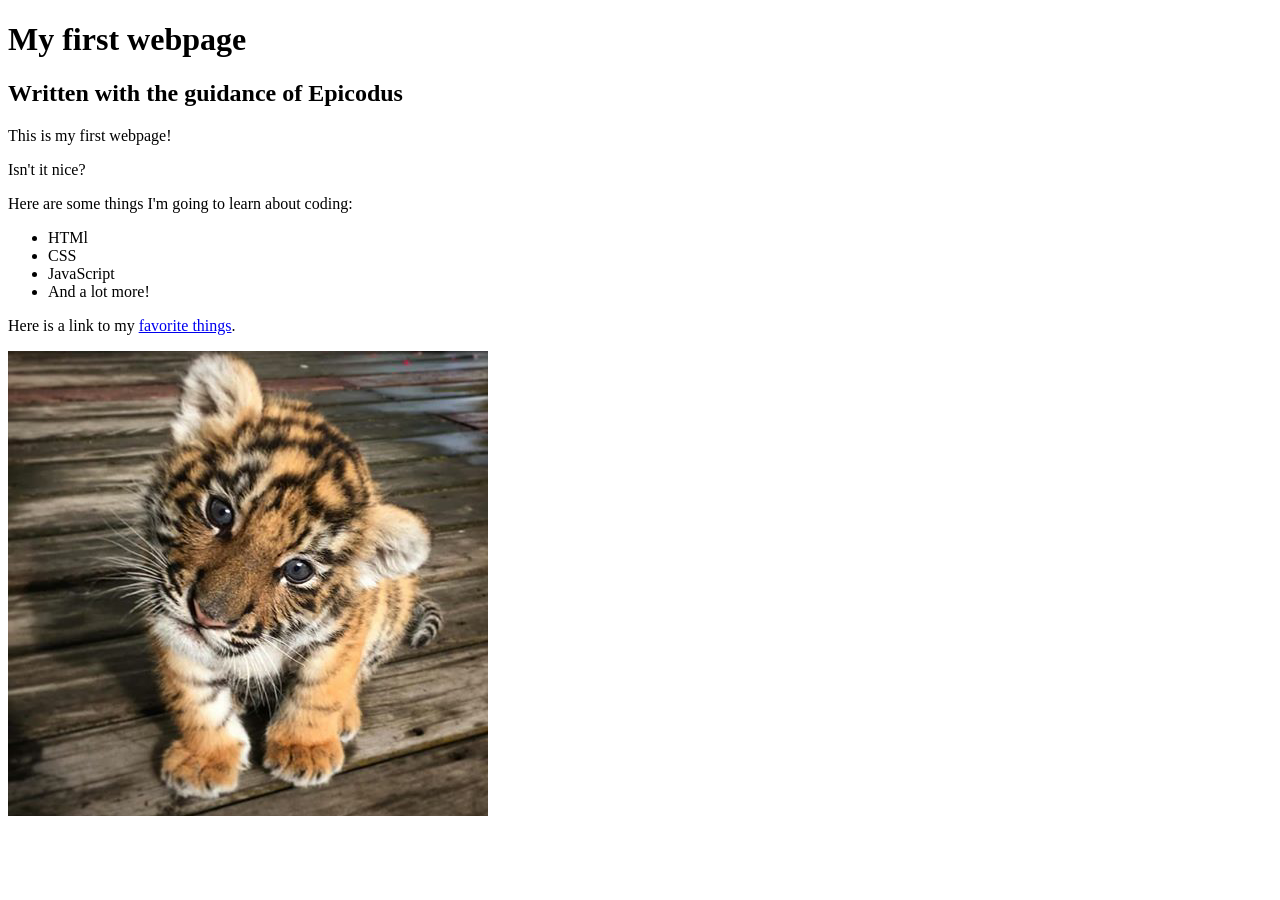
==== my-first-webpage.html @ 4fae4c99 "link both htmls" ====
<!DOCTYPE html>
<html lang="en-US">
<head>
  <title>Web page #1!</title>
</head>
<body>
  <h1>My first webpage</h1>
  <h2>Written with the guidance of Epicodus</h2>

  <p>This is my first webpage!</p>
  <p>Isn't it nice?</p>

  <p>Here are some things I'm going to learn about coding:</p>
  <ul>
    <li>HTMl</li>
    <li>CSS</li>
    <li>JavaScript</li>
    <li>And a lot more!</li>
  </ul> 
  <p>Here is a link to my <a href="favorite-things.html">favorite things</a>.</p>
  <img src="kitten.jpeg" alt="A photo of a cute kitten.">
</body>
</html>
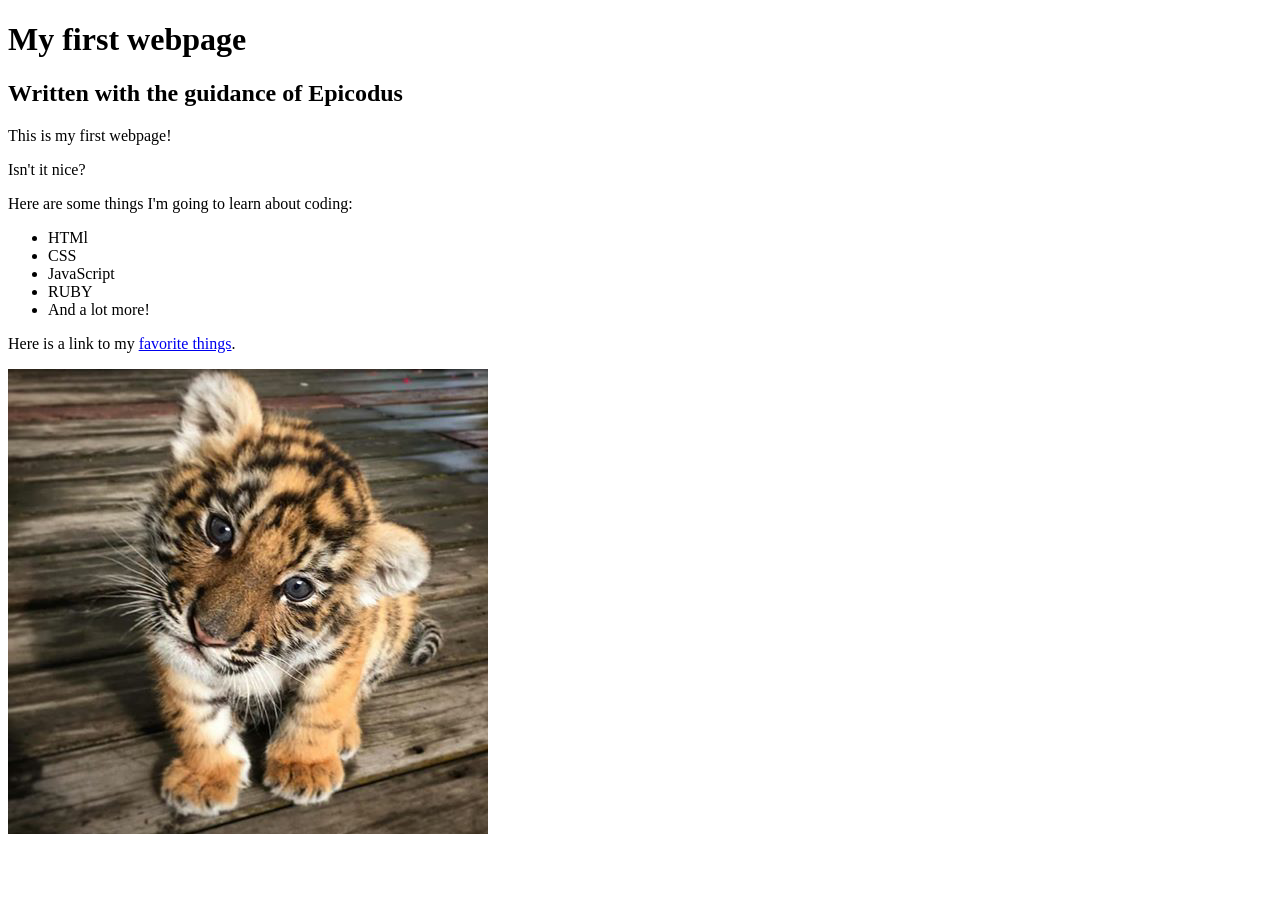
==== commit da23cb9d: "Add RUBY" ====
--- a/my-first-webpage.html
+++ b/my-first-webpage.html
@@ -15,8 +15,10 @@
     <li>HTMl</li>
     <li>CSS</li>
     <li>JavaScript</li>
+    <li>RUBY</li>
     <li>And a lot more!</li>
   </ul> 
+  
   <p>Here is a link to my <a href="favorite-things.html">favorite things</a>.</p>
   <img src="kitten.jpeg" alt="A photo of a cute kitten.">
 </body>
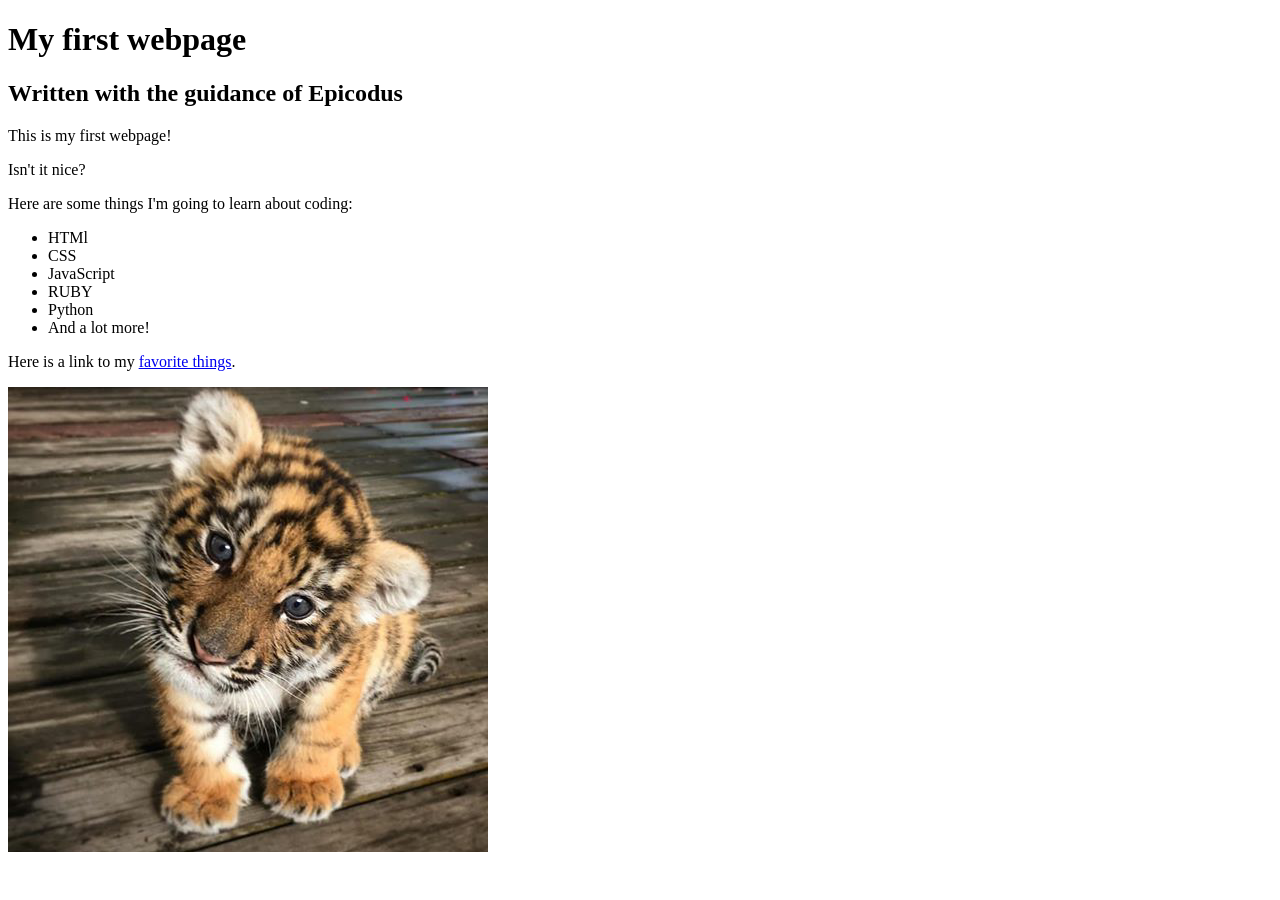
==== commit 4ee0ae81: "Add Python Co-authored-by: Anahi Ruiz<anahi.sulikey@gmail.com>" ====
--- a/my-first-webpage.html
+++ b/my-first-webpage.html
@@ -16,6 +16,7 @@
     <li>CSS</li>
     <li>JavaScript</li>
     <li>RUBY</li>
+    <li>Python</li>
     <li>And a lot more!</li>
   </ul> 
   
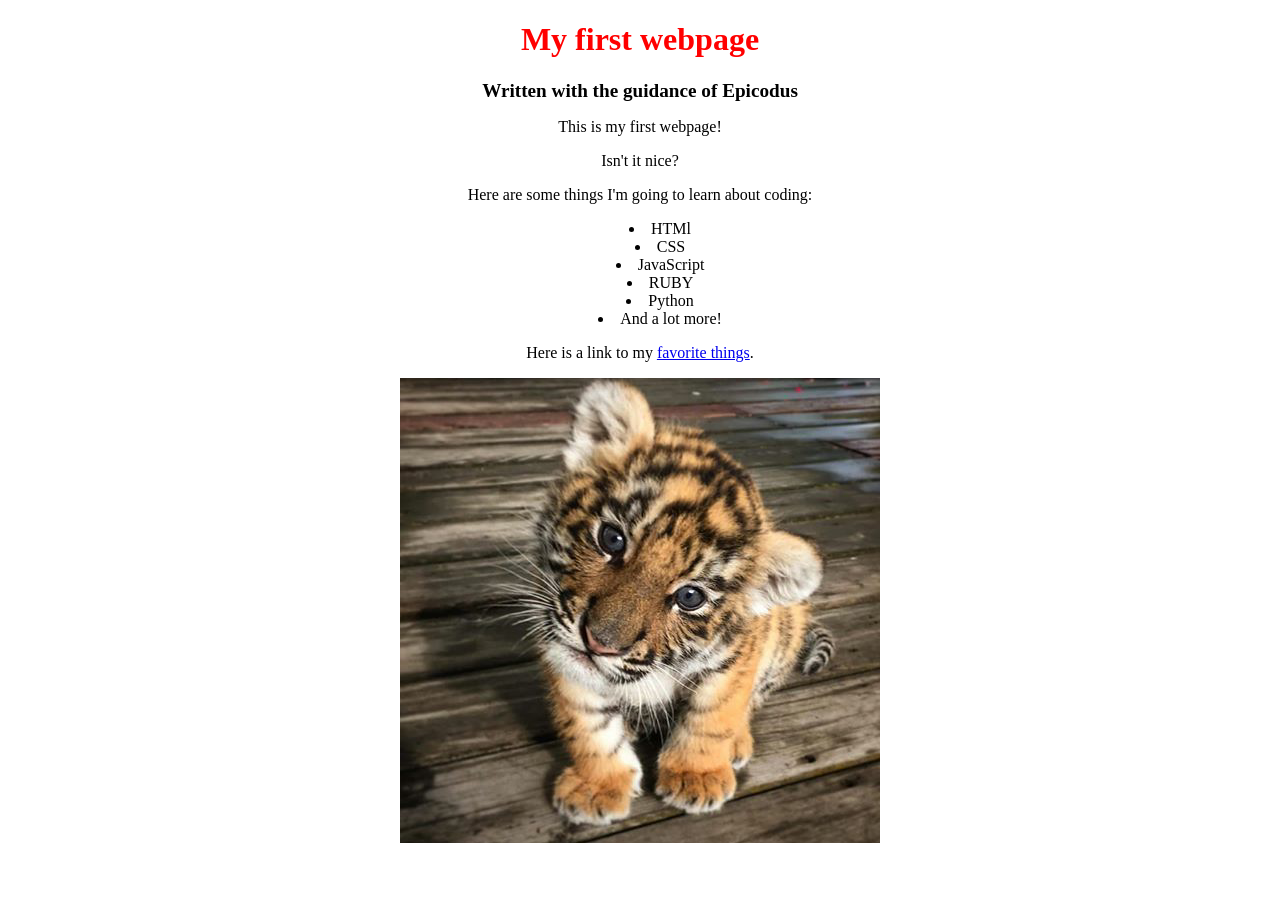
==== commit 133b8734: "Add README Co-authored-by Anahi Ruiz <anahi.sulikey@gmail.com>" ====
--- a/my-first-webpage.html
+++ b/my-first-webpage.html
@@ -1,6 +1,7 @@
 <!DOCTYPE html>
 <html lang="en-US">
 <head>
+  <link href="css/styles.css" rel="stylesheet" type="text/css">
   <title>Web page #1!</title>
 </head>
 <body>
--- a/css/styles.css
+++ b/css/styles.css
@@ -0,0 +1,35 @@
+h1 {
+    color: red;
+    text-align: center;
+    font-size: x-large
+    font-style: initial;
+} 
+
+h2 {
+    text-align: center;
+    font-size: larger;
+    font-family: 'Times New Roman', Times, serif;
+}
+
+p {
+    text-align: center;
+    font-weight: 100;
+    font-family: 'Times New Roman', Times, serif
+}
+
+ul {
+    text-align: center;
+    list-style-position: inside;
+    font-family: 'Times New Roman', Times, serif;
+    line-height: normal;
+}
+
+body {
+    text-align: center;
+    font-family: 'Times New Roman', Times, serif;
+}
+
+li {
+    text-align: center;
+    font-family: 'Times New Roman', Times, serif;
+}
